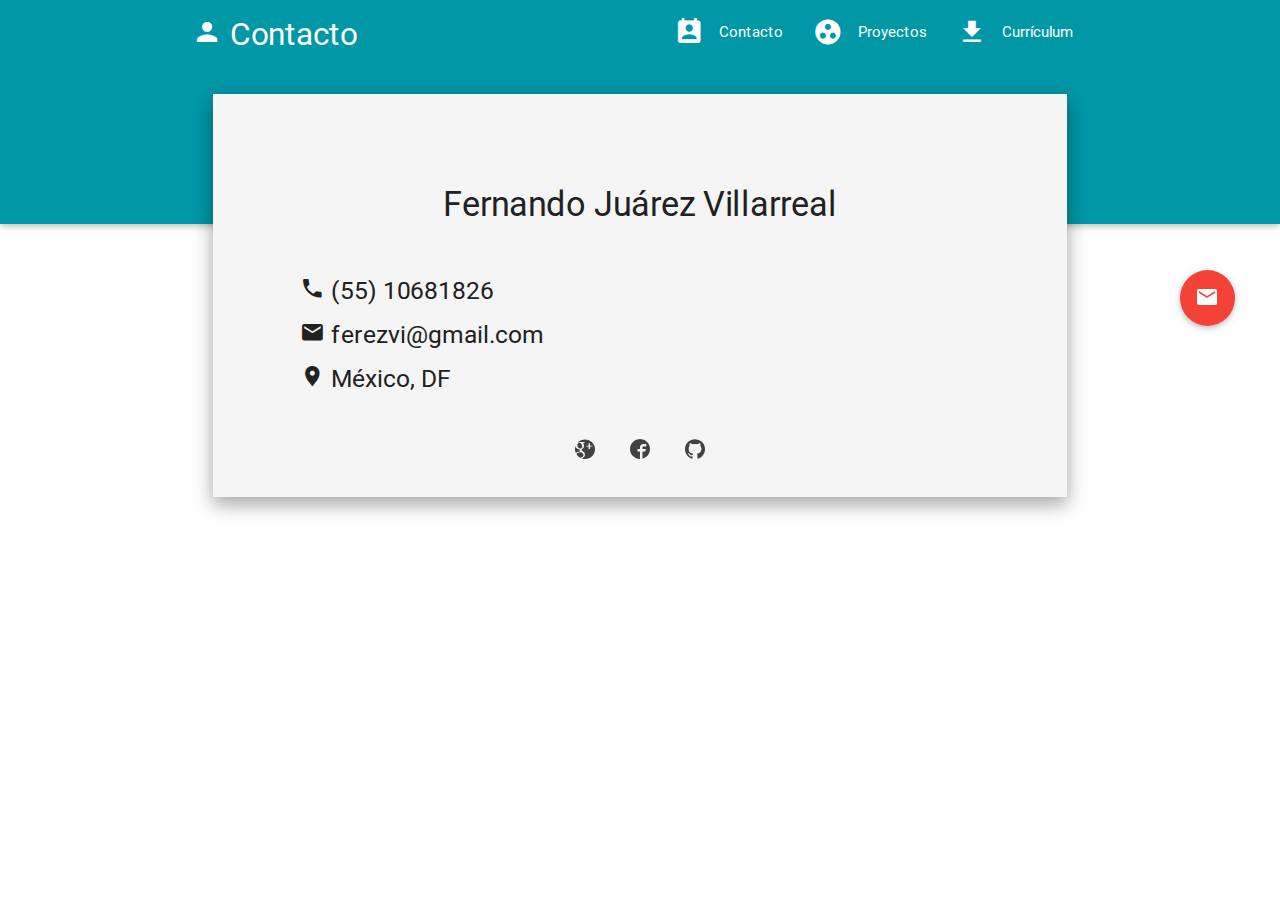
==== cv.html @ aa0211e3 "bug fixes" ====
<!DOCTYPE html>
<html lang="en">
  
<head>
  <meta http-equiv="Content-Type" content="text/html; charset=UTF-8"/>
  <meta name="viewport" content="width=device-width, initial-scale=1, maximum-scale=1.0, user-scalable=no"/>
  <title>FERNANDO JUÁREZ</title>

  <!-- CSS  -->
  <link href="css/materialize.css" type="text/css" rel="stylesheet" media="screen,projection"/>
  <link href="css/styles.css" type="text/css" rel="stylesheet" media="screen,projection"/>
  <link href="css/fonts.css" type="text/css" rel="stylesheet" media="screen,projection"/>

  

</head>

<!-- BODY -->
<body>
  <!-- HEADER -->
  <header>
    <!-- Navigation Bar -->
    <nav>
      <div  class="nav-wrapper cyan darken-2"> 
        <div class="container">
          <a id="logo-container" href="#" class="brand-logo" ><span><i class="mdi-social-person"></span></i> Contacto</a> 
          <ul id="nav-mobile" class="right side-nav">
            <li><a href="#" ><i class="mdi-action-perm-contact-cal left"></i>Contacto</a></li>
            <li><a href="#" ><i class="mdi-action-group-work left"></i>Proyectos</a></li>
            <li><a href="#"><i class="mdi-file-file-download left"></i>Currículum</a></li>
          </ul>
          <a href="#" data-activates="nav-mobile" class="button-collapse"><i class="mdi-navigation-menu"></i></a>
        </div>
      </div>
    </nav>
    
  </header>
  <!-- HEADER BACKGROUND -->
  <div class="section cyan darken-2 header-background" ></div>
  <!-- FAB BUTTON -->
  <div class="fab"><a href="mailto:ferezvi@gmail.com?Subject=Contacto" class="btn-floating btn-large waves-effect waves-light red"><i class="mdi-communication-email"></i></a></div>  
  <!-- MAIN CONTAINER -->
  
  <div class="main row">
    <div class="main-container col s12 m10 l8 offset-m1 offset-l2 grey lighten-4 ">
     
         <div class="personal_info grey-text text-darken-4">
              <h4 class="center">Fernando Juárez Villarreal </h4><br>
              <p><h5 ><i class="mdi-communication-call"></i> (55) 10681826</h5></p>
              <p><h5><i class="mdi-communication-email"></i> ferezvi@gmail.com</h5></p>
              <p><h5><i class="mdi-communication-location-on"></i> México, DF</h5><br></p>
              <div class="social-contact center ">
                <a href="https://plus.google.com/u/0/+FernandoJuárezV"><i class="icon-google-plus3 waves-effect waves-circle waves-light grey-text text-darken-3"></i></a>
                <a href="https://www.facebook.com/ferezvi"><i class="icon-facebook3 waves-effect waves-circle waves-light grey-text text-darken-3"></i></a>
                <a href="https://github.com/ferezvi"><i class="icon-github waves-effect waves-circle waves-light grey-text text-darken-3"></i></a>
              </div>                         
          </div> 
          
    </div>
  </div>

  <!--  Scripts-->
  <script src="https://code.jquery.com/jquery-2.1.1.min.js"></script>
  <script src="js/materialize.js"></script>
  <script src="js/init.js"></script>
  <script type="text/javascript">
    $(document).ready(function() {
      // Optimalisation: Store the references outside the event handler:
      var $window = $(window);
      
      function checkWidth() {
          var windowsize = $window.width();
          

          if(windowsize >= 601){
                
                $( ".main-container" ).addClass( "z-depth-2");
                $( ".main-container" ).addClass( "grey lighten-4");
                $(".header-background").addClass("cyan darken-2 z-depth-1");
                $(".body").removeClass("grey lighten-4");       
          }

          else  {
              
              $( ".main-container" ).removeClass( "z-depth-2");
              $( ".main-container" ).removeClass( "grey lighten-4");
              $(".header-background").removeClass("cyan darken-2 z-depth-1");
              $(".body").addClass("grey lighten-4");
            
          }
      }
      // Execute on load
      checkWidth();
      // Bind event listener
      $(window).resize(checkWidth);
    });






  </script>
  </body>
</html>
---- css/styles.css ----
.main {  
  height: 100%;  
  margin-top: -150px;
 
}

.main-container {  
  height: 100%;
}


.header-background {  
  height: 130px;
}
.personal_info{
	padding-top: 1rem;
	
}

.social-contact{
	font-size: 30px ;
}

.big-font{
	font-size: 40px;
}

.fab {  
  position: fixed;  
  right: 1rem;  
  bottom: 1rem;
}

@media only screen and (min-width: 601px) {
  .fab { right: 1rem; top: 30%; }
  .main { margin-top: -130px;}
  .personal_info{padding: 3rem;}
}

@media only screen and (min-width: 993px) {
  .fab { right: 3rem; top: 30%; }
  .main { margin-top: -130px;}
  .personal_info{
  	padding-left: 5rem;
  	padding-right: 5rem;
  	padding-top: 5rem;
  	padding-bottom: 0;
  }
  .social-contact{
	font-size: 20px ;
}
---- css/fonts.css ----
@font-face {
	font-family: 'icomoon';
	src:url('../font/icomoon/icomoon.eot?hvdj0w');
	src:url('../font/icomoon/icomoon.eot?#iefixhvdj0w') format('embedded-opentype'),
		url('../font/icomoon/icomoon.woff?hvdj0w') format('woff'),
		url('../font/icomoon/icomoon.ttf?hvdj0w') format('truetype'),
		url('../font/icomoon/icomoon.svg?hvdj0w#icomoon') format('svg');
	font-weight: normal;
	font-style: normal;
}

[class^="icon-"], [class*=" icon-"] {
	font-family: 'icomoon';
	speak: none;
	font-style: normal;
	font-weight: normal;
	font-variant: normal;
	text-transform: none;
	line-height: 1;

	/* Better Font Rendering =========== */
	-webkit-font-smoothing: antialiased;
	-moz-osx-font-smoothing: grayscale;
}

.icon-google-plus3:before {
	content: "\ea8a";
}

.icon-facebook3:before {
	content: "\ea8e";
}

.icon-github:before {
	content: "\eab1";
}
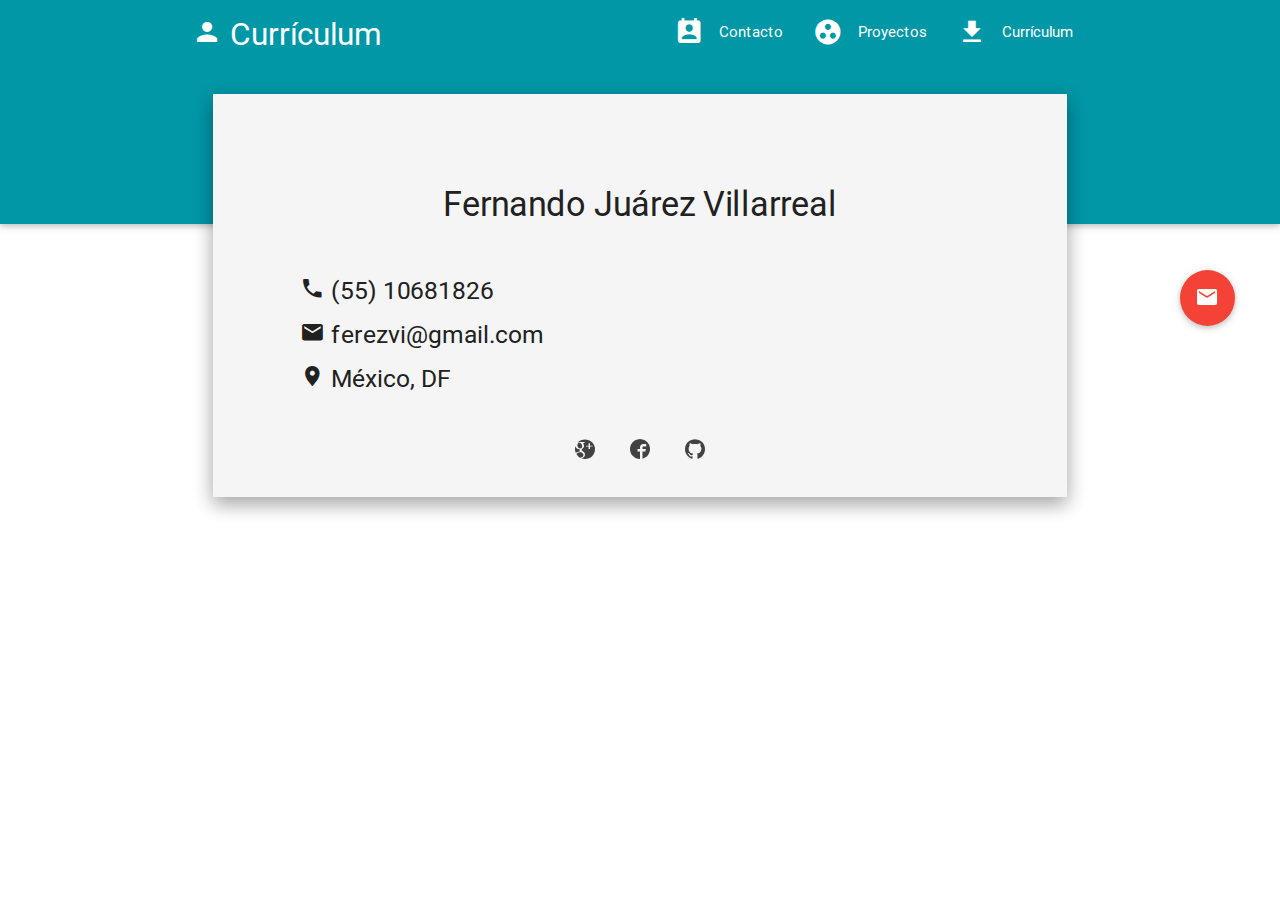
==== commit a111529d: "bug fixes" ====
--- a/cv.html
+++ b/cv.html
@@ -23,7 +23,7 @@
     <nav>
       <div  class="nav-wrapper cyan darken-2"> 
         <div class="container">
-          <a id="logo-container" href="#" class="brand-logo" ><span><i class="mdi-social-person"></span></i> Contacto</a> 
+          <a id="logo-container" href="#" class="brand-logo" ><span><i class="mdi-social-person"></span></i> Currículum</a> 
           <ul id="nav-mobile" class="right side-nav">
             <li><a href="#" ><i class="mdi-action-perm-contact-cal left"></i>Contacto</a></li>
             <li><a href="#" ><i class="mdi-action-group-work left"></i>Proyectos</a></li>
--- a/css/styles.css
+++ b/css/styles.css
@@ -20,6 +20,7 @@
 
 .social-contact{
 	font-size: 30px ;
+
 }
 
 .big-font{
